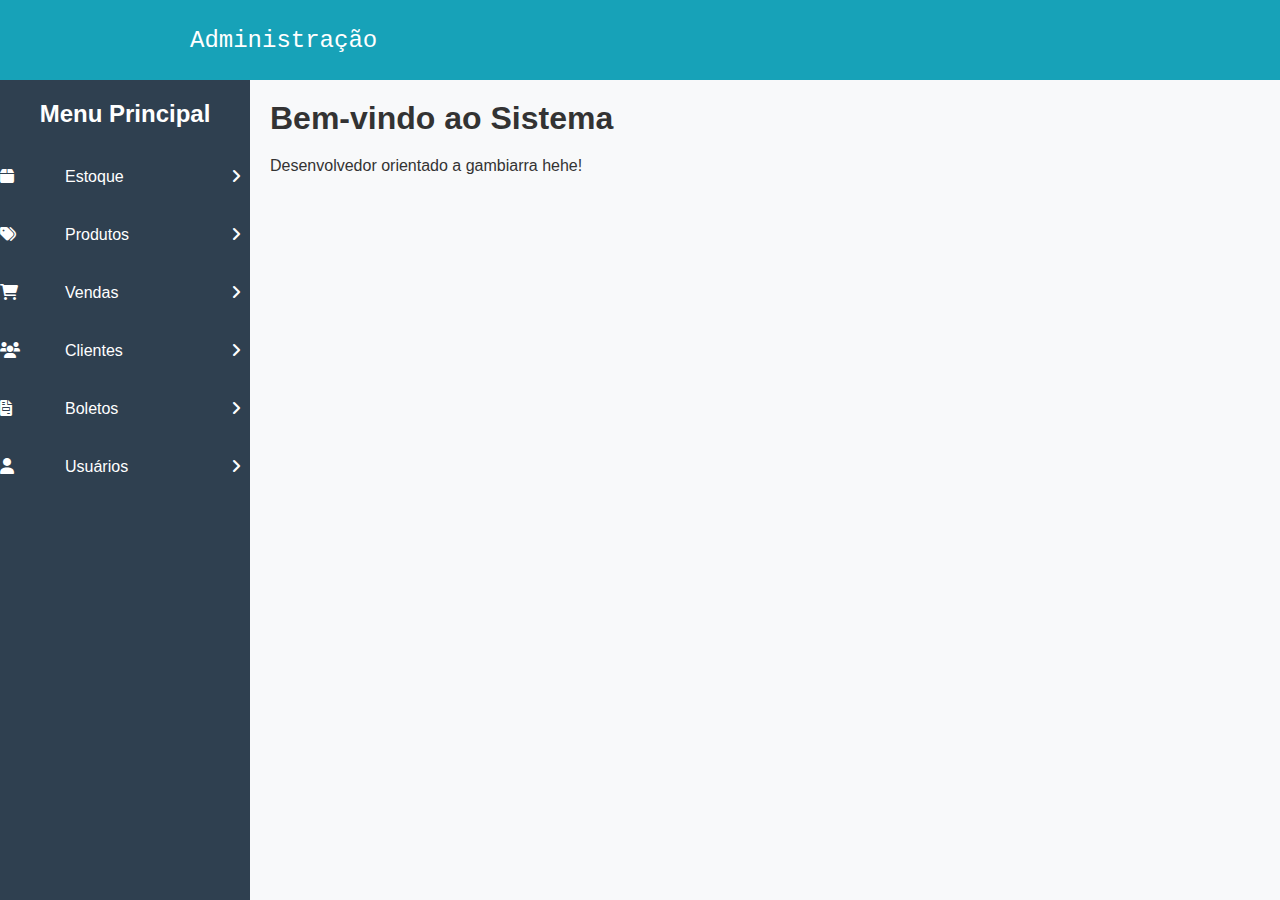
==== src/main/resources/templates/index.html @ 38e08707 "Commit" ====
<!DOCTYPE html>
<html lang="pt-br">
<head>
    <meta charset="UTF-8">
    <meta name="viewport" content="width=device-width, initial-scale=1.0">
    <title>Administração</title>
    <!-- Inclusão do Font Awesome -->
    <link rel="stylesheet" href="https://cdnjs.cloudflare.com/ajax/libs/font-awesome/6.0.0-beta3/css/all.min.css">
    <style>
        /* Reset básico */
        * {
            margin: 0;
            padding: 0;
            box-sizing: border-box;
        }

        body {
            font-family: Arial, sans-serif;
            display: flex;
            background-color: #f8f9fa;
            color: #333;
            height: 100vh;
            overflow: hidden;
            flex-direction: column;
        }

        /* Barra de navegação superior (navbar) */
        .navbar {
            background-color: #17a2b8;
            color: #fff;
            height: 80px;
            display: flex;
            justify-content: space-between;
            align-items: center;
            padding: 0 20px;
        }
        .navbar span {
            font-family: 'Courier New', Courier, monospace;
            margin-left: 170px;
            font-size: 24px;
        }
        .navbar .user-info {
            display: flex;
            align-items: center;
        }
        .navbar .user-info img {
            width: 30px;
            height: 30px;
            border-radius: 50%;
            margin-right: 10px;
        }

        /* Layout principal */
        .main {
            display: flex;
            flex: 1;
            overflow: hidden;
        }

        /* Menu de navegação lateral */
        .sidebar {
            width: 250px;
            background-color: #2f4050;
            color: #fff;
            padding-top: 20px;
            overflow-y: auto;
        }
        .sidebar h2 {
            text-align: center;
            margin-bottom: 20px;
            color: #fff;
        }
        .sidebar ul {
            list-style: none;
            padding: 0;
        }
        .sidebar li {
            padding: 20px 40px;
            position: relative;
        }
        .sidebar li a {
            color: #fff;
            text-decoration: none;
            display: block;
            padding-left: 25px;
        }
        .sidebar li a:hover {
            background-color: #1f2b36;
        }
        .sidebar li ul {
            display: none;
            padding-left: 20px;
        }
        .sidebar li ul li a {
            font-size: 14px;
        }
        .sidebar li.active > ul {
            display: block;
        }

        /* Símbolo ">" após os itens com submenu */
        .sidebar li a.toggle-submenu::after {
            content: '\f105'; /* Código Unicode do ícone "angle-right" */
            font-family: 'Font Awesome 5 Free';
            font-weight: 900;
            position: absolute;
            right: 10px;
        }

        /* Ícones específicos para cada item */
        .sidebar li a[data-icon="fa-box"]::before {
            content: '\f466'; /* Código Unicode do ícone "box" */
            font-family: 'Font Awesome 5 Free';
            font-weight: 900;
            position: absolute;
            left: 0;
        }
        .sidebar li a[data-icon="fa-tags"]::before {
            content: '\f02c'; /* Código Unicode do ícone "tags" */
            font-family: 'Font Awesome 5 Free';
            font-weight: 900;
            position: absolute;
            left: 0;
        }
        .sidebar li a[data-icon="fa-shopping-cart"]::before {
            content: '\f07a'; /* Código Unicode do ícone "shopping-cart" */
            font-family: 'Font Awesome 5 Free';
            font-weight: 900;
            position: absolute;
            left: 0;
        }
        .sidebar li a[data-icon="fa-users"]::before {
            content: '\f0c0'; /* Código Unicode do ícone "users" */
            font-family: 'Font Awesome 5 Free';
            font-weight: 900;
            position: absolute;
            left: 0;
        }
        .sidebar li a[data-icon="fa-file-invoice"]::before {
            content: '\f570'; /* Código Unicode do ícone "file-invoice" */
            font-family: 'Font Awesome 5 Free';
            font-weight: 900;
            position: absolute;
            left: 0;
        }
        .sidebar li a[data-icon="fa-user"]::before {
            content: '\f007'; /* Código Unicode do ícone "user" */
            font-family: 'Font Awesome 5 Free';
            font-weight: 900;
            position: absolute;
            left: 0;
        }

        /* Conteúdo principal */
        .content {
            flex: 1;
            padding: 20px;
            background-color: #f8f9fa;
        }
        .content h1 {
            color: #333;
            margin-bottom: 20px;
        }

        /* Responsividade */
        @media (max-width: 768px) {
            .sidebar {
                width: 200px;
            }
            .navbar {
                height: 60px;
                padding: 0 10px;
            }
            .navbar span {
                font-size: 35px;
            }
        }

        @media (max-width: 600px) {
            body {
                flex-direction: column;
            }
            .main {
                flex-direction: column;
            }
            .sidebar {
                width: 100%;
                height: auto;
            }
            .content {
                padding: 10px;
            }
            .navbar {
                flex-direction: column;
                height: auto;
                padding: 10px;
                text-align: center;
            }
            .navbar .user-info {
                margin-top: 10px;
            }
        }
    </style>
</head>
<body>

<!-- Navbar -->
<div class="navbar">
    <span>Administração</span>
    <div class="user-info"> </div>
</div>

<!-- Layout Principal -->
<div class="main">
    <!-- Menu Lateral -->
    <div class="sidebar">
        <h2>Menu Principal</h2>
        <ul>
            <li>
                <a href="#" class="toggle-submenu" data-icon="fa-box">Estoque</a>
                <ul>
                    <li><a href="#">Adicionar</a></li>
                    <li><a href="#">Listar</a></li>
                    <li><a href="#">Atualizar</a></li>
                    <li><a href="#">Deletar</a></li>
                </ul>
            </li>
            <li>
                <a href="#" class="toggle-submenu" data-icon="fa-tags">Produtos</a>
                <ul>
                    <li><a href="#">Listar Produtos</a></li>
                    <li><a href="#">Vender Produto</a></li>
                </ul>
            </li>
            <li>
                <a href="#" class="toggle-submenu" data-icon="fa-shopping-cart">Vendas</a>
                <ul>
                    <li><a href="#">Vender Pelo Estoque</a></li>
                    <li><a href="#">Vender Pela Revista</a></li>
                </ul>
            </li>
            <li>
                <a href="#" class="toggle-submenu" data-icon="fa-users">Clientes</a>
                <ul>
                    <li><a href="#">Adicionar Cliente</a></li>
                    <li><a href="#">Consultar Clientes</a></li>
                </ul>
            </li>
            <li>
                <a href="#" class="toggle-submenu" data-icon="fa-file-invoice">Boletos</a>
                <ul>
                    <li><a href="#">Opção 1</a></li>
                    <li><a href="#">Opção 2</a></li>
                </ul>
            </li>
            <li>
                <a href="#" class="toggle-submenu" data-icon="fa-user">Usuários</a>
                <ul>
                    <li><a href="#">Opção A</a></li>
                    <li><a href="#">Opção B</a></li>
                </ul>
            </li>
        </ul>
    </div>

    <!-- Conteúdo Principal -->
    <div class="content">
        <h1>Bem-vindo ao Sistema</h1>
        <p>Desenvolvedor orientado a gambiarra hehe!</p>
    </div>
</div>

<script>
    document.addEventListener('DOMContentLoaded', function() {
        var toggles = document.querySelectorAll('.toggle-submenu');
        toggles.forEach(function(toggle) {
            toggle.addEventListener('click', function(e) {
                e.preventDefault();
                var parentLi = this.parentElement;
                parentLi.classList.toggle('active');
            });
        });
    });
</script>

</body>
</html>
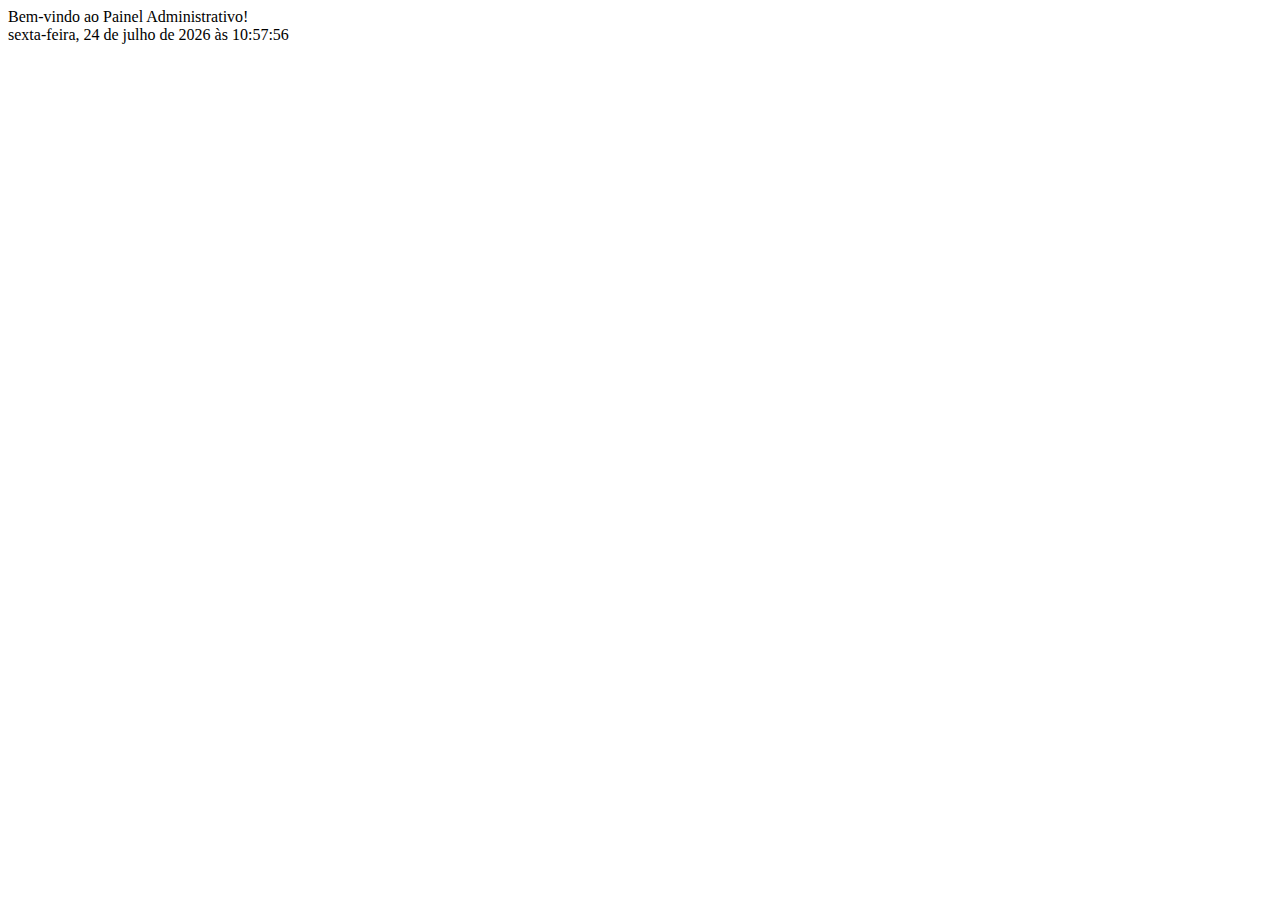
==== commit 7d836e9e: "testes com o layout do front end" ====
--- a/src/main/resources/templates/index.html
+++ b/src/main/resources/templates/index.html
@@ -1,287 +1,43 @@
 <!DOCTYPE html>
-<html lang="pt-br">
+<html xmlns:th="http://www.thymeleaf.org">
 <head>
     <meta charset="UTF-8">
     <meta name="viewport" content="width=device-width, initial-scale=1.0">
-    <title>Administração</title>
-    <!-- Inclusão do Font Awesome -->
-    <link rel="stylesheet" href="https://cdnjs.cloudflare.com/ajax/libs/font-awesome/6.0.0-beta3/css/all.min.css">
-    <style>
-        /* Reset básico */
-        * {
-            margin: 0;
-            padding: 0;
-            box-sizing: border-box;
-        }
-
-        body {
-            font-family: Arial, sans-serif;
-            display: flex;
-            background-color: #f8f9fa;
-            color: #333;
-            height: 100vh;
-            overflow: hidden;
-            flex-direction: column;
-        }
-
-        /* Barra de navegação superior (navbar) */
-        .navbar {
-            background-color: #17a2b8;
-            color: #fff;
-            height: 80px;
-            display: flex;
-            justify-content: space-between;
-            align-items: center;
-            padding: 0 20px;
-        }
-        .navbar span {
-            font-family: 'Courier New', Courier, monospace;
-            margin-left: 170px;
-            font-size: 24px;
-        }
-        .navbar .user-info {
-            display: flex;
-            align-items: center;
-        }
-        .navbar .user-info img {
-            width: 30px;
-            height: 30px;
-            border-radius: 50%;
-            margin-right: 10px;
-        }
-
-        /* Layout principal */
-        .main {
-            display: flex;
-            flex: 1;
-            overflow: hidden;
-        }
-
-        /* Menu de navegação lateral */
-        .sidebar {
-            width: 250px;
-            background-color: #2f4050;
-            color: #fff;
-            padding-top: 20px;
-            overflow-y: auto;
-        }
-        .sidebar h2 {
-            text-align: center;
-            margin-bottom: 20px;
-            color: #fff;
-        }
-        .sidebar ul {
-            list-style: none;
-            padding: 0;
-        }
-        .sidebar li {
-            padding: 20px 40px;
-            position: relative;
-        }
-        .sidebar li a {
-            color: #fff;
-            text-decoration: none;
-            display: block;
-            padding-left: 25px;
-        }
-        .sidebar li a:hover {
-            background-color: #1f2b36;
-        }
-        .sidebar li ul {
-            display: none;
-            padding-left: 20px;
-        }
-        .sidebar li ul li a {
-            font-size: 14px;
-        }
-        .sidebar li.active > ul {
-            display: block;
-        }
-
-        /* Símbolo ">" após os itens com submenu */
-        .sidebar li a.toggle-submenu::after {
-            content: '\f105'; /* Código Unicode do ícone "angle-right" */
-            font-family: 'Font Awesome 5 Free';
-            font-weight: 900;
-            position: absolute;
-            right: 10px;
-        }
-
-        /* Ícones específicos para cada item */
-        .sidebar li a[data-icon="fa-box"]::before {
-            content: '\f466'; /* Código Unicode do ícone "box" */
-            font-family: 'Font Awesome 5 Free';
-            font-weight: 900;
-            position: absolute;
-            left: 0;
-        }
-        .sidebar li a[data-icon="fa-tags"]::before {
-            content: '\f02c'; /* Código Unicode do ícone "tags" */
-            font-family: 'Font Awesome 5 Free';
-            font-weight: 900;
-            position: absolute;
-            left: 0;
-        }
-        .sidebar li a[data-icon="fa-shopping-cart"]::before {
-            content: '\f07a'; /* Código Unicode do ícone "shopping-cart" */
-            font-family: 'Font Awesome 5 Free';
-            font-weight: 900;
-            position: absolute;
-            left: 0;
-        }
-        .sidebar li a[data-icon="fa-users"]::before {
-            content: '\f0c0'; /* Código Unicode do ícone "users" */
-            font-family: 'Font Awesome 5 Free';
-            font-weight: 900;
-            position: absolute;
-            left: 0;
-        }
-        .sidebar li a[data-icon="fa-file-invoice"]::before {
-            content: '\f570'; /* Código Unicode do ícone "file-invoice" */
-            font-family: 'Font Awesome 5 Free';
-            font-weight: 900;
-            position: absolute;
-            left: 0;
-        }
-        .sidebar li a[data-icon="fa-user"]::before {
-            content: '\f007'; /* Código Unicode do ícone "user" */
-            font-family: 'Font Awesome 5 Free';
-            font-weight: 900;
-            position: absolute;
-            left: 0;
-        }
-
-        /* Conteúdo principal */
-        .content {
-            flex: 1;
-            padding: 20px;
-            background-color: #f8f9fa;
-        }
-        .content h1 {
-            color: #333;
-            margin-bottom: 20px;
-        }
-
-        /* Responsividade */
-        @media (max-width: 768px) {
-            .sidebar {
-                width: 200px;
-            }
-            .navbar {
-                height: 60px;
-                padding: 0 10px;
-            }
-            .navbar span {
-                font-size: 35px;
-            }
-        }
-
-        @media (max-width: 600px) {
-            body {
-                flex-direction: column;
-            }
-            .main {
-                flex-direction: column;
-            }
-            .sidebar {
-                width: 100%;
-                height: auto;
-            }
-            .content {
-                padding: 10px;
-            }
-            .navbar {
-                flex-direction: column;
-                height: auto;
-                padding: 10px;
-                text-align: center;
-            }
-            .navbar .user-info {
-                margin-top: 10px;
-            }
-        }
-    </style>
+    <title>Bem-vindo à Administração</title>
+    <link rel="stylesheet" th:href="@{/styles.css}">
 </head>
 <body>
 
-<!-- Navbar -->
-<div class="navbar">
-    <span>Administração</span>
-    <div class="user-info"> </div>
-</div>
+<!-- Inclusão do Navbar e Menu Lateral a partir do layout -->
+<div th:replace="~{layout.html :: navbar}"></div>
+<div th:replace="~{layout.html :: sidebar}"></div>
 
-<!-- Layout Principal -->
-<div class="main">
-    <!-- Menu Lateral -->
-    <div class="sidebar">
-        <h2>Menu Principal</h2>
-        <ul>
-            <li>
-                <a href="#" class="toggle-submenu" data-icon="fa-box">Estoque</a>
-                <ul>
-                    <li><a href="#">Adicionar</a></li>
-                    <li><a href="#">Listar</a></li>
-                    <li><a href="#">Atualizar</a></li>
-                    <li><a href="#">Deletar</a></li>
-                </ul>
-            </li>
-            <li>
-                <a href="#" class="toggle-submenu" data-icon="fa-tags">Produtos</a>
-                <ul>
-                    <li><a href="#">Listar Produtos</a></li>
-                    <li><a href="#">Vender Produto</a></li>
-                </ul>
-            </li>
-            <li>
-                <a href="#" class="toggle-submenu" data-icon="fa-shopping-cart">Vendas</a>
-                <ul>
-                    <li><a href="#">Vender Pelo Estoque</a></li>
-                    <li><a href="#">Vender Pela Revista</a></li>
-                </ul>
-            </li>
-            <li>
-                <a href="#" class="toggle-submenu" data-icon="fa-users">Clientes</a>
-                <ul>
-                    <li><a href="#">Adicionar Cliente</a></li>
-                    <li><a href="#">Consultar Clientes</a></li>
-                </ul>
-            </li>
-            <li>
-                <a href="#" class="toggle-submenu" data-icon="fa-file-invoice">Boletos</a>
-                <ul>
-                    <li><a href="#">Opção 1</a></li>
-                    <li><a href="#">Opção 2</a></li>
-                </ul>
-            </li>
-            <li>
-                <a href="#" class="toggle-submenu" data-icon="fa-user">Usuários</a>
-                <ul>
-                    <li><a href="#">Opção A</a></li>
-                    <li><a href="#">Opção B</a></li>
-                </ul>
-            </li>
-        </ul>
-    </div>
-
-    <!-- Conteúdo Principal -->
-    <div class="content">
-        <h1>Bem-vindo ao Sistema</h1>
-        <p>Desenvolvedor orientado a gambiarra hehe!</p>
-    </div>
+<!-- Conteúdo principal da página, sobrescrevendo a div.content -->
+<div class="content" th:fragment="content">
+    <div class="welcome-message">Bem-vindo ao Painel Administrativo!</div>
+    <div class="date-time" id="date-time">Carregando data e hora...</div>
 </div>
 
 <script>
-    document.addEventListener('DOMContentLoaded', function() {
-        var toggles = document.querySelectorAll('.toggle-submenu');
-        toggles.forEach(function(toggle) {
-            toggle.addEventListener('click', function(e) {
-                e.preventDefault();
-                var parentLi = this.parentElement;
-                parentLi.classList.toggle('active');
-            });
-        });
-    });
+    // Função para atualizar a data e hora atual a cada segundo
+    function updateDateTime() {
+        const dateTimeElement = document.getElementById('date-time');
+        const now = new Date();
+        const options = {
+            weekday: 'long',
+            year: 'numeric',
+            month: 'long',
+            day: 'numeric',
+            hour: '2-digit',
+            minute: '2-digit',
+            second: '2-digit'
+        };
+        dateTimeElement.textContent = now.toLocaleDateString('pt-BR', options);
+    }
+
+    // Atualizar a data e hora ao carregar a página e a cada segundo
+    updateDateTime(); // Executa ao carregar a página
+    setInterval(updateDateTime, 1000); // Atualiza a cada 1 segundo
 </script>
-
 </body>
 </html>
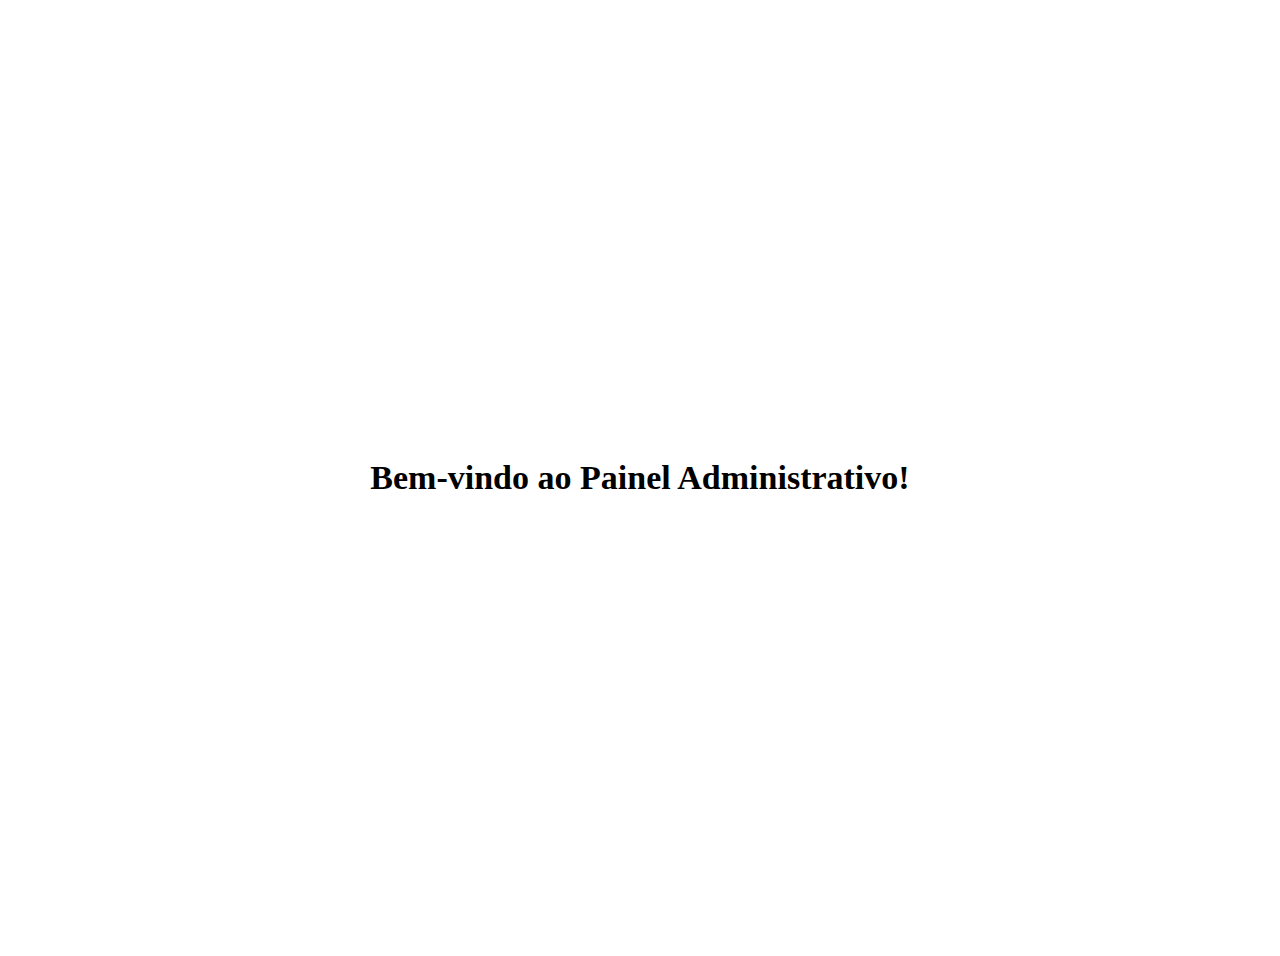
==== commit 8d744a5e: "Atualização das views" ====
--- a/src/main/resources/templates/index.html
+++ b/src/main/resources/templates/index.html
@@ -1,43 +1,55 @@
 <!DOCTYPE html>
-<html xmlns:th="http://www.thymeleaf.org">
+<html xmlns:th="http://www.thymeleaf.org" xmlns:layout="http://www.ultraq.net.nz/thymeleaf/layout" layout:decorate="~{layout}">
 <head>
-    <meta charset="UTF-8">
-    <meta name="viewport" content="width=device-width, initial-scale=1.0">
-    <title>Bem-vindo à Administração</title>
-    <link rel="stylesheet" th:href="@{/styles.css}">
+    <title>Página Inicial - Administração</title>
+    <style>
+        /* Centraliza o conteúdo da div content */
+        .content {
+            display: flex;
+            flex-direction: column;
+            justify-content: center;
+            align-items: center;
+            min-height: 100vh; /* ocupa a altura total da janela */
+            text-align: center;
+            padding: 20px;
+        }
+
+        .welcome-message {
+            font-size: 34px;
+            font-weight: bold;
+            margin-bottom: 0px;
+        }
+
+        .date-time {
+            font-size: 28px;
+            color: #555;
+        }
+
+        /* Responsividade para telas menores */
+        @media (max-width: 768px) {
+            .welcome-message {
+                font-size: 28px;
+            }
+            .date-time {
+                font-size: 24px;
+            }
+        }
+
+        @media (max-width: 480px) {
+            .welcome-message {
+                font-size: 22px;
+            }
+            .date-time {
+                font-size: 18px;
+            }
+        }
+    </style>
 </head>
 <body>
-
-<!-- Inclusão do Navbar e Menu Lateral a partir do layout -->
-<div th:replace="~{layout.html :: navbar}"></div>
-<div th:replace="~{layout.html :: sidebar}"></div>
-
-<!-- Conteúdo principal da página, sobrescrevendo a div.content -->
-<div class="content" th:fragment="content">
+<div layout:fragment="content" class="content">
     <div class="welcome-message">Bem-vindo ao Painel Administrativo!</div>
-    <div class="date-time" id="date-time">Carregando data e hora...</div>
+<!--    <div class="date-time" id="date-time">Carregando data e hora...</div>-->
 </div>
 
-<script>
-    // Função para atualizar a data e hora atual a cada segundo
-    function updateDateTime() {
-        const dateTimeElement = document.getElementById('date-time');
-        const now = new Date();
-        const options = {
-            weekday: 'long',
-            year: 'numeric',
-            month: 'long',
-            day: 'numeric',
-            hour: '2-digit',
-            minute: '2-digit',
-            second: '2-digit'
-        };
-        dateTimeElement.textContent = now.toLocaleDateString('pt-BR', options);
-    }
-
-    // Atualizar a data e hora ao carregar a página e a cada segundo
-    updateDateTime(); // Executa ao carregar a página
-    setInterval(updateDateTime, 1000); // Atualiza a cada 1 segundo
-</script>
 </body>
 </html>
